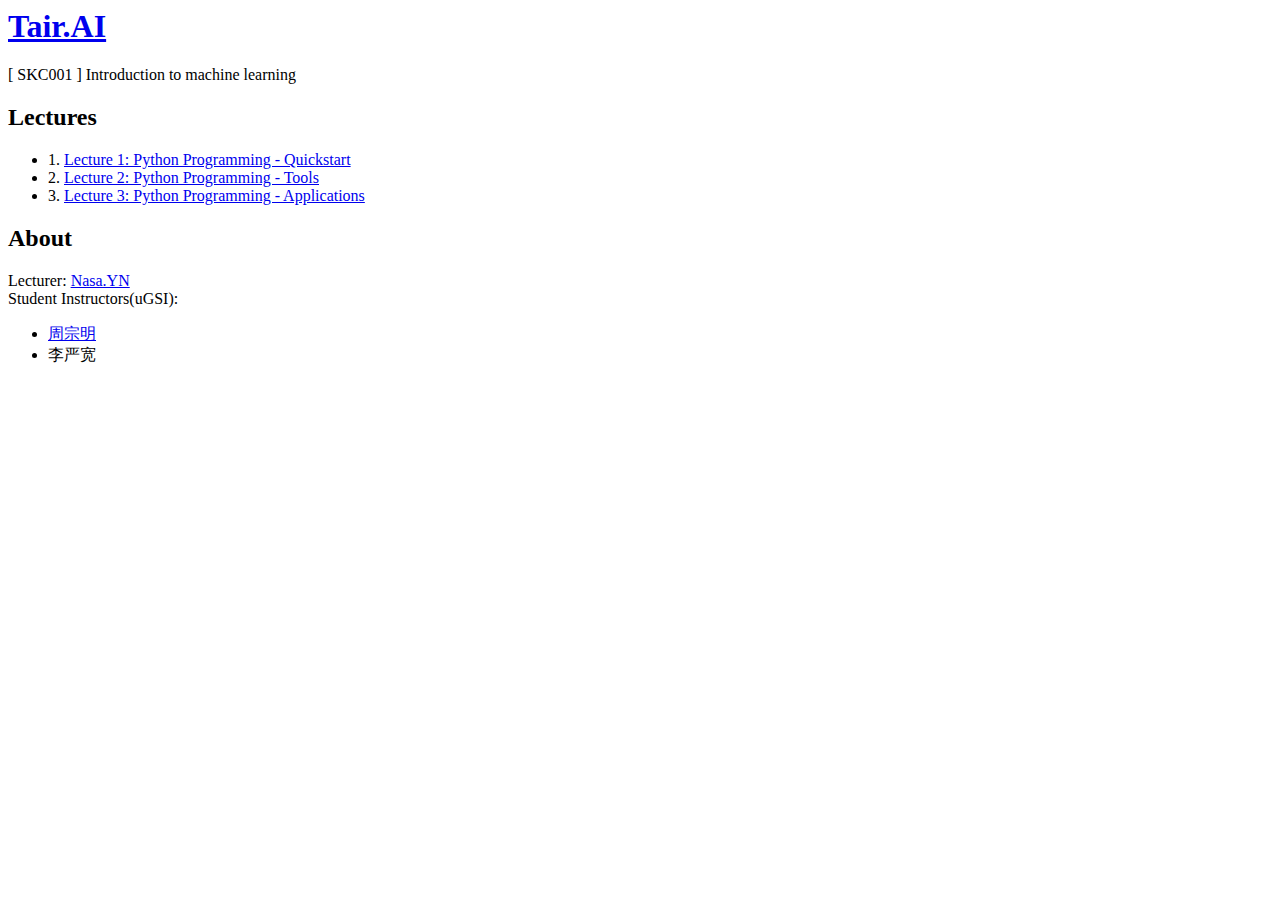
==== index.html @ 22baa69a "Update index" ====
<html>
  <head>
    <meta charset="utf-8">
    <link rel="stylesheet" href="./css/common.css">
    <title>TAIR SKC001</title>
  </head>
  <body>
    <div class="app-header">
        <h1><a href="http://tair.ai">Tair.AI</a></h1>
        <div>[ SKC001 ] Introduction to machine learning</div>
    </div>

      <div class="lectures">
          <div><h2>Lectures</h2></div>
          <ul>
              <li>1. <a href="lectures/lecture_1.html">Lecture 1: Python Programming - Quickstart</a></li>
              <li>2. <a href="lectures/lecture_2.html">Lecture 2: Python Programming - Tools</a></li>
              <li>3. <a href="lectures/lecture_3.html">Lecture 3: Python Programming - Applications</a></li>
          </ul>
      </div>

      <div class="Practices">
            <div><h2>About</h2></div>
            <div>Lecturer: <a href="https://github.com/targc">Nasa.YN</a></div>
            <div>Student Instructors(uGSI):
                <ul>
                    <li><a href="https://github.com/jhwt54s">周宗明</a></li>
                    <li><a>李严宽</a></li>
                </ul>
            </div>
        </div>
  </body>
</html>
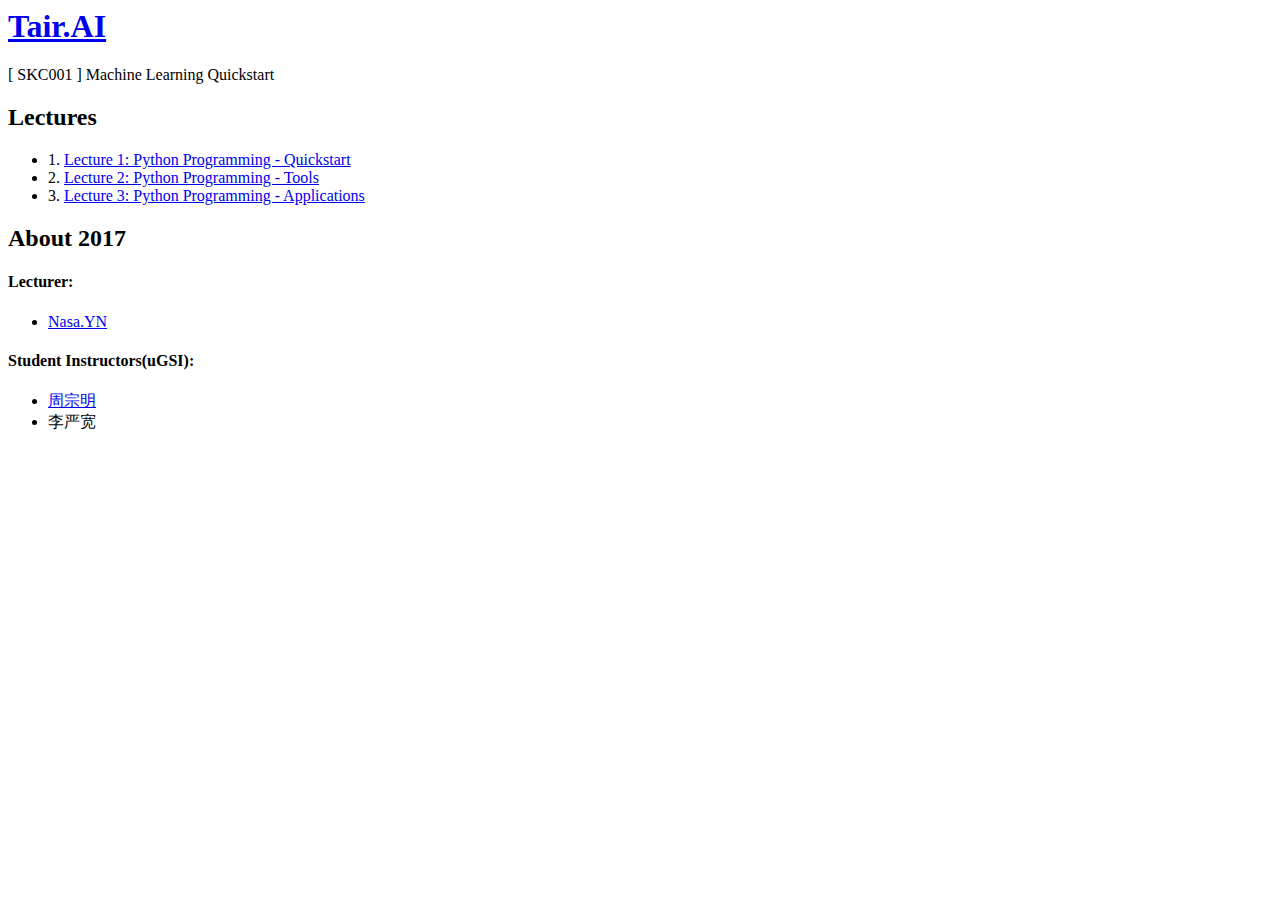
==== commit 1634c522: "Update index.html" ====
--- a/index.html
+++ b/index.html
@@ -7,7 +7,7 @@
   <body>
     <div class="app-header">
         <h1><a href="http://tair.ai">Tair.AI</a></h1>
-        <div>[ SKC001 ] Introduction to machine learning</div>
+        <div>[ SKC001 ] Machine Learning Quickstart</div>
     </div>
 
       <div class="lectures">
@@ -20,13 +20,23 @@
       </div>
 
       <div class="Practices">
-            <div><h2>About</h2></div>
-            <div>Lecturer: <a href="https://github.com/targc">Nasa.YN</a></div>
-            <div>Student Instructors(uGSI):
-                <ul>
-                    <li><a href="https://github.com/jhwt54s">周宗明</a></li>
-                    <li><a>李严宽</a></li>
-                </ul>
+            <div><h2>About 2017</h2></div>
+            <div> 
+                <div><h4>Lecturer:</h4></div>
+                <div>
+                    <ul>
+                        <li><a href="https://github.com/targc">Nasa.YN</a></li>
+                    </ul>
+                </div>
+            </div>
+            <div>
+                <div><h4>Student Instructors(uGSI):</h4></div>
+                <div>                
+                    <ul>
+                        <li><a href="https://github.com/jhwt54s">周宗明</a></li>
+                        <li><a>李严宽</a></li>
+                    </ul>
+                </div>
             </div>
         </div>
   </body>
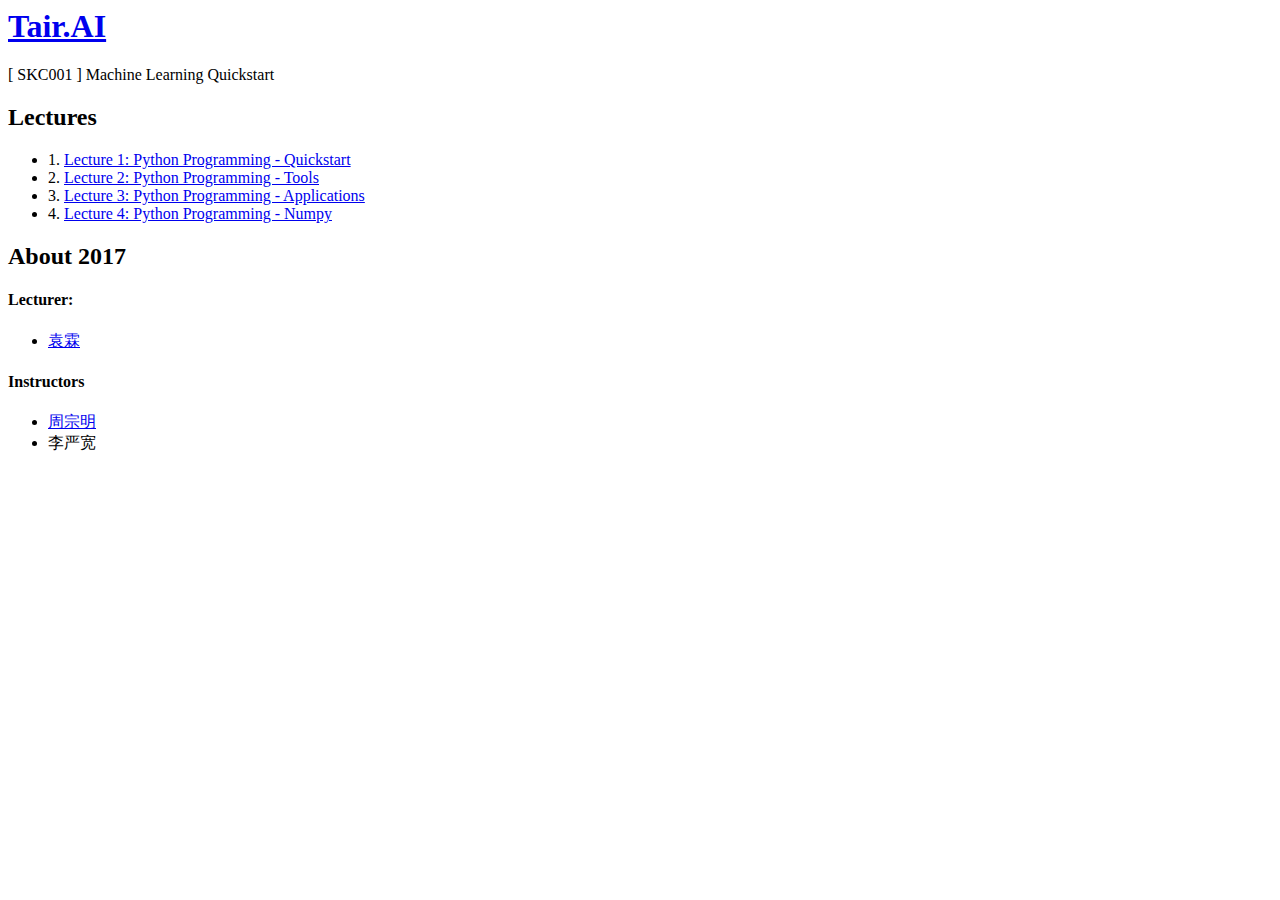
==== commit 1b0cd69b: "INIT l4" ====
--- a/index.html
+++ b/index.html
@@ -16,6 +16,7 @@
               <li>1. <a href="lectures/lecture_1.html">Lecture 1: Python Programming - Quickstart</a></li>
               <li>2. <a href="lectures/lecture_2.html">Lecture 2: Python Programming - Tools</a></li>
               <li>3. <a href="lectures/lecture_3.html">Lecture 3: Python Programming - Applications</a></li>
+              <li>4. <a href="lectures/lecture_4.html">Lecture 4: Python Programming - Numpy</a></li>
           </ul>
       </div>
 
@@ -25,12 +26,12 @@
                 <div><h4>Lecturer:</h4></div>
                 <div>
                     <ul>
-                        <li><a href="https://github.com/targc">Nasa.YN</a></li>
+                        <li><a href="http://nos.ai/~yuanlin">袁霖</a></li>
                     </ul>
                 </div>
             </div>
             <div>
-                <div><h4>Student Instructors(uGSI):</h4></div>
+                <div><h4>Instructors</h4></div>
                 <div>                
                     <ul>
                         <li><a href="https://github.com/jhwt54s">周宗明</a></li>
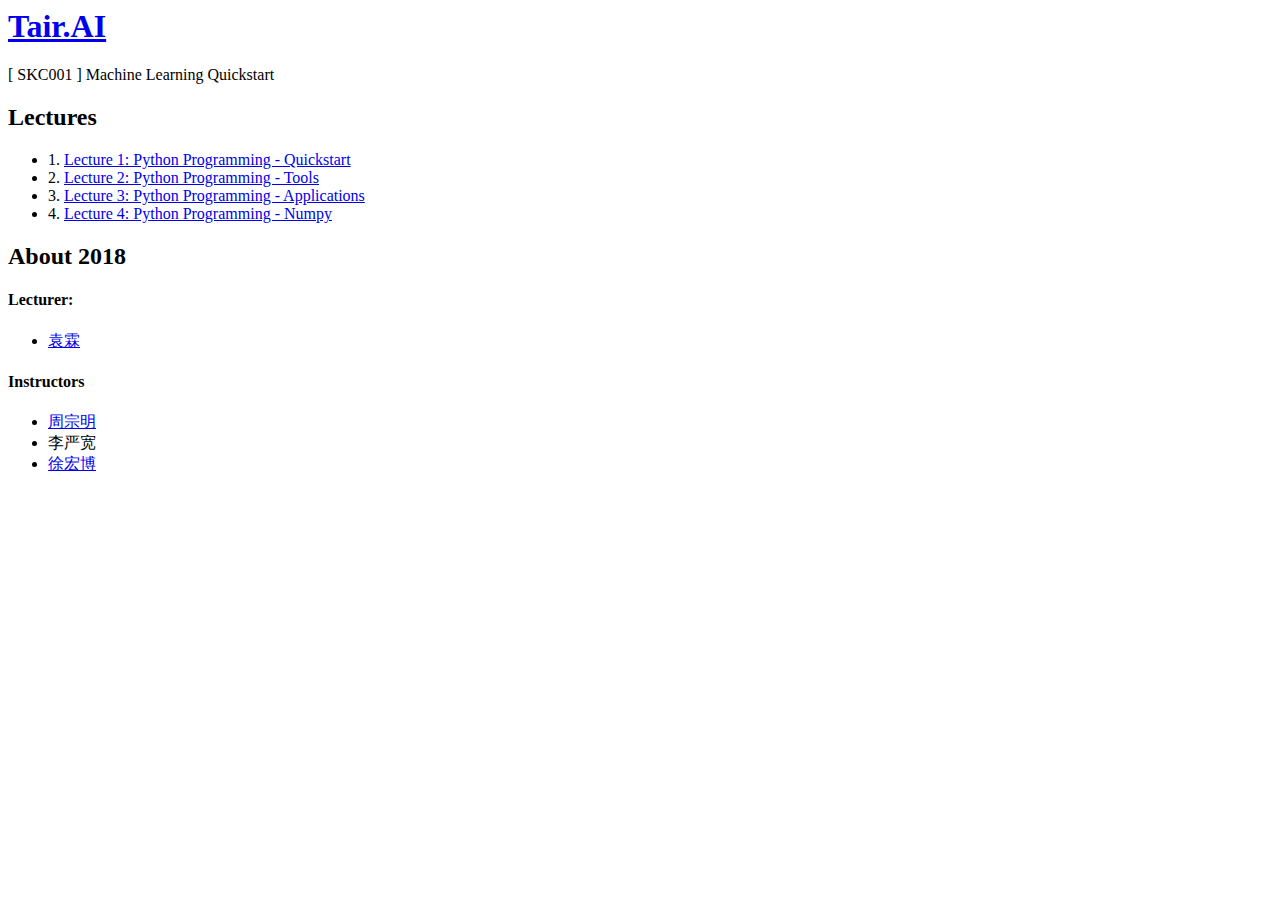
==== commit e3c67631: "MODIFY about" ====
--- a/index.html
+++ b/index.html
@@ -21,7 +21,7 @@
       </div>
 
       <div class="Practices">
-            <div><h2>About 2017</h2></div>
+            <div><h2>About 2018</h2></div>
             <div> 
                 <div><h4>Lecturer:</h4></div>
                 <div>
@@ -36,6 +36,7 @@
                     <ul>
                         <li><a href="https://github.com/jhwt54s">周宗明</a></li>
                         <li><a>李严宽</a></li>
+                        <li><a href="https://github.com/Hongbosherlock">徐宏博</a></li>
                     </ul>
                 </div>
             </div>
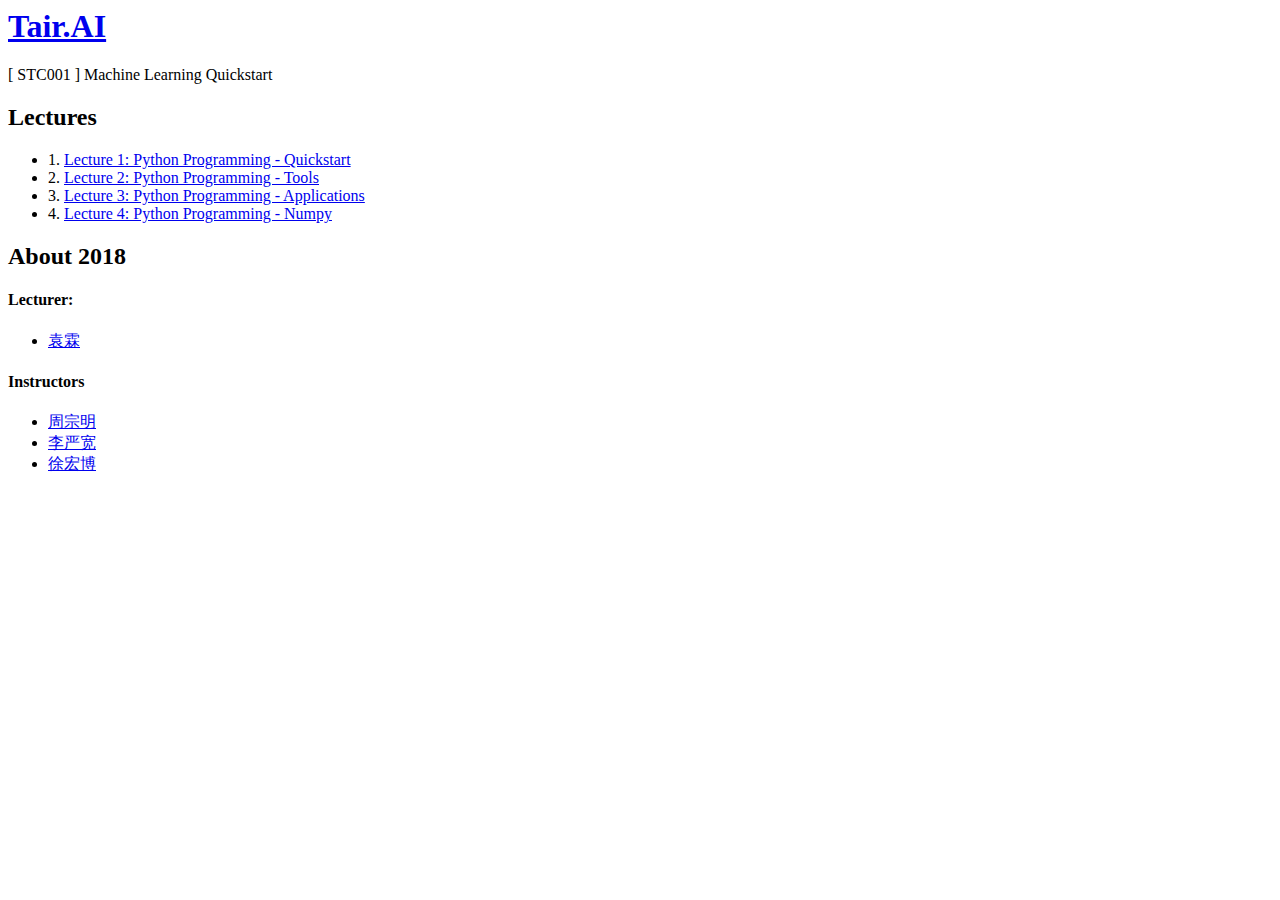
==== commit d6d36629: "Update index.html" ====
--- a/index.html
+++ b/index.html
@@ -2,12 +2,12 @@
   <head>
     <meta charset="utf-8">
     <link rel="stylesheet" href="./css/common.css">
-    <title>TAIR SKC001</title>
+    <title>TAIR STC001</title>
   </head>
   <body>
     <div class="app-header">
         <h1><a href="http://tair.ai">Tair.AI</a></h1>
-        <div>[ SKC001 ] Machine Learning Quickstart</div>
+        <div>[ STC001 ] Machine Learning Quickstart</div>
     </div>
 
       <div class="lectures">
@@ -26,7 +26,7 @@
                 <div><h4>Lecturer:</h4></div>
                 <div>
                     <ul>
-                        <li><a href="http://nos.ai/~yuanlin">袁霖</a></li>
+                        <li><a href="http://github.com/addbook">袁霖</a></li>
                     </ul>
                 </div>
             </div>
@@ -35,7 +35,7 @@
                 <div>                
                     <ul>
                         <li><a href="https://github.com/jhwt54s">周宗明</a></li>
-                        <li><a>李严宽</a></li>
+                        <li><a href="https://github.com/Alley-X">李严宽</a></li>
                         <li><a href="https://github.com/Hongbosherlock">徐宏博</a></li>
                     </ul>
                 </div>
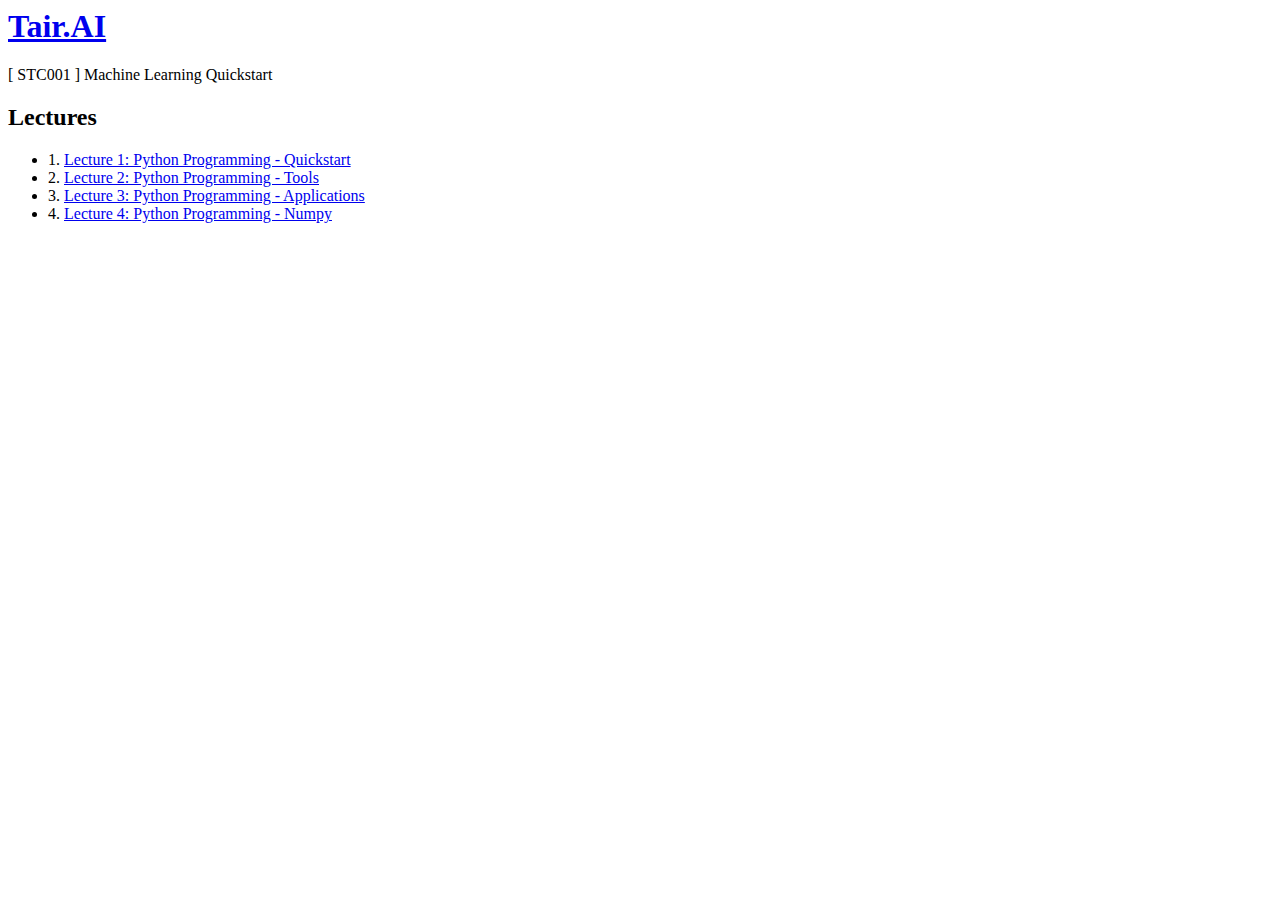
==== commit 345da402: "Merge branch 'master' of https://github.com/tair-ai/skc001" ====
--- a/index.html
+++ b/index.html
@@ -20,7 +20,7 @@
           </ul>
       </div>
 
-      <div class="Practices">
+      <!--div class="Practices">
             <div><h2>About 2018</h2></div>
             <div> 
                 <div><h4>Lecturer:</h4></div>
@@ -40,6 +40,6 @@
                     </ul>
                 </div>
             </div>
-        </div>
+        </div-->
   </body>
 </html>
